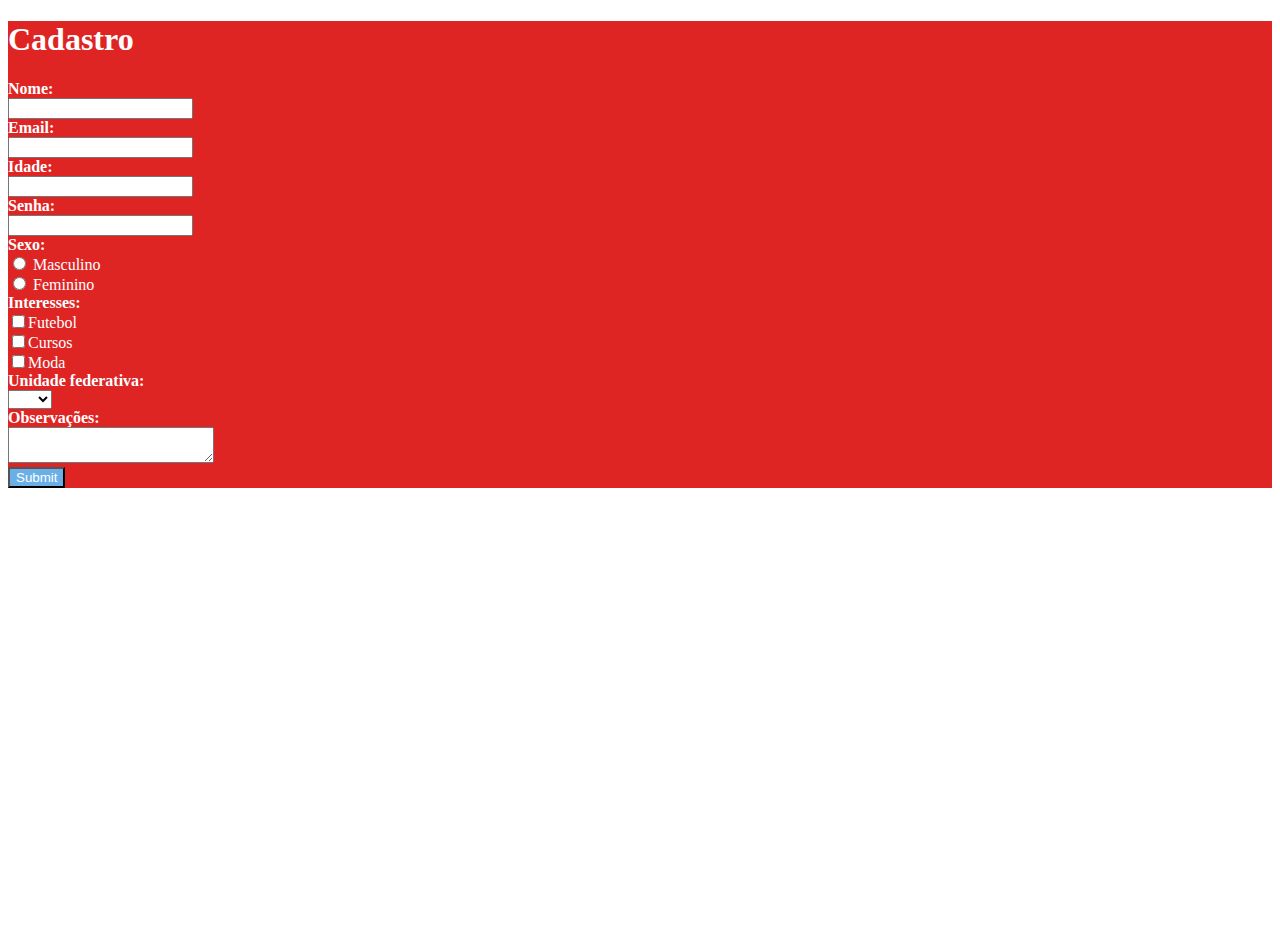
==== index.html @ 58a65c4a "Add files via upload" ====
<!DOCTYPE html>
<html lang="pt-br">
<head>
    <meta charset="UTF-8">
    <meta name="viewport" content="width=device-width, initial-scale=1.0">
    <link href="https://cdn.jsdelivr.net/npm/bootstrap@5.3.1/dist/css/bootstrap.min.css" rel="stylesheet" integrity="sha384-4bw+/aepP/YC94hEpVNVgiZdgIC5+VKNBQNGCHeKRQN+PtmoHDEXuppvnDJzQIu9" crossorigin="anonymous">
    <link rel="stylesheet" type="text/css" href="../exercicio1/style.css">
    <title>Formulário</title>
</head>
<body>
    <div id="principiodavida" >
        <div id="preensado"class="d-flex position-absolute top-50 start-50 translate-middle border border-4 border border-black p-4 justify-content-center rounded">
            <form action="script.php" method="post">
                <h1>Cadastro</h1>
                <b>Nome:</b><br>
                <input type="text" name="Nome" class="border-black border-2 rounded"><br>
                <b>Email:</b><br>
                <input type="email" name="Email" class="border-black border-2 rounded"><br>
                <b>Idade:</b><br>
                <input type="number" name="Idade" class="border-black border-2 rounded"><br>
                <b>Senha:</b><br>
                <input type="password" name="Senha" class="border-black border-2 rounded"><br>
                <b>Sexo:</b><br>
                <input type="radio" name="Sexo" value="Masculino"> Masculino<br>
                <input type="radio" name="Sexo" value="Feminino"> Feminino<br>
                <b>Interesses:</b><br>
                <input type="checkbox" name="Interesses" value="1">Futebol<br>
                <input type="checkbox" name="Interesses" value="2">Cursos<br>
                <input type="checkbox" name="Interesses" value="1">Moda<br>
                <b>Unidade federativa:</b><br>
                <select name="UF" class="border-black border-2 rounded">
                    <option></option>
                    <option>AC</option>
                    <option>AL</option>
                    <option>AP</option>
                    <option>AM</option>
                    <option>BA</option>
                    <option>CE</option>
                    <option>DF</option>
                    <option>ES</option>
                    <option>GO</option>
                    <option>MA</option>
                    <option>MT</option>
                    <option>MS</option>
                    <option>MG</option>
                    <option>PA</option>
                    <option>PB</option>
                    <option>PR</option>
                    <option>PE</option>
                    <option>PI</option>
                    <option>RJ</option>
                    <option>RN</option>
                    <option>RS</option>
                    <option>RO</option>
                    <option>RR</option>
                    <option>SC</option>
                    <option>SP</option>
                    <option>SE</option>
                    <option>TO</option>
                </select><br>
                <b>Observações:</b><br>
                <textarea class="border-black border-2 rounded" style="width: 200px">

                </textarea><br>
                <input id="botao" type="submit" name="Cadastrar" class="border-black border-1 rounded property-bottom col-12">
            </form>
    </div>
    </div>
    
<style>   

    #principiodavida{
        height: 100vh;
    }
    #preensado{
        background-color: #df2424; 
        color: white;
    }
    #botao{
        color: white;
        background-color: rgb(107, 175, 231);
    }
    h1{
        color: rgb(255, 255, 255);
    }
</style> 
</body>
</html>
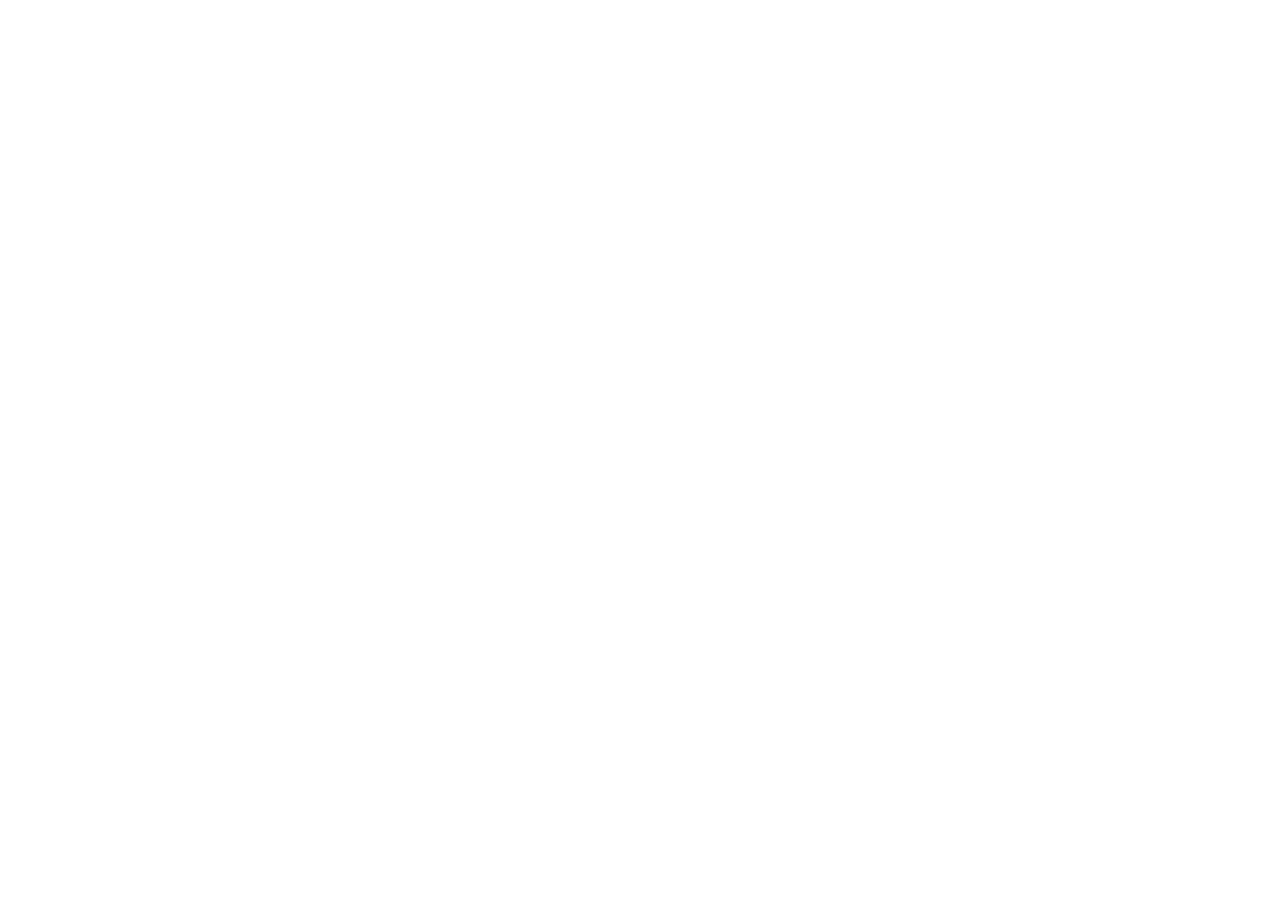
==== commit a4af59a0: "sadsa" ====
--- a/index.html
+++ b/index.html
@@ -1,88 +1,13 @@
-<!DOCTYPE html>
-<html lang="pt-br">
-<head>
-    <meta charset="UTF-8">
-    <meta name="viewport" content="width=device-width, initial-scale=1.0">
-    <link href="https://cdn.jsdelivr.net/npm/bootstrap@5.3.1/dist/css/bootstrap.min.css" rel="stylesheet" integrity="sha384-4bw+/aepP/YC94hEpVNVgiZdgIC5+VKNBQNGCHeKRQN+PtmoHDEXuppvnDJzQIu9" crossorigin="anonymous">
-    <link rel="stylesheet" type="text/css" href="../exercicio1/style.css">
-    <title>Formulário</title>
-</head>
-<body>
-    <div id="principiodavida" >
-        <div id="preensado"class="d-flex position-absolute top-50 start-50 translate-middle border border-4 border border-black p-4 justify-content-center rounded">
-            <form action="script.php" method="post">
-                <h1>Cadastro</h1>
-                <b>Nome:</b><br>
-                <input type="text" name="Nome" class="border-black border-2 rounded"><br>
-                <b>Email:</b><br>
-                <input type="email" name="Email" class="border-black border-2 rounded"><br>
-                <b>Idade:</b><br>
-                <input type="number" name="Idade" class="border-black border-2 rounded"><br>
-                <b>Senha:</b><br>
-                <input type="password" name="Senha" class="border-black border-2 rounded"><br>
-                <b>Sexo:</b><br>
-                <input type="radio" name="Sexo" value="Masculino"> Masculino<br>
-                <input type="radio" name="Sexo" value="Feminino"> Feminino<br>
-                <b>Interesses:</b><br>
-                <input type="checkbox" name="Interesses" value="1">Futebol<br>
-                <input type="checkbox" name="Interesses" value="2">Cursos<br>
-                <input type="checkbox" name="Interesses" value="1">Moda<br>
-                <b>Unidade federativa:</b><br>
-                <select name="UF" class="border-black border-2 rounded">
-                    <option></option>
-                    <option>AC</option>
-                    <option>AL</option>
-                    <option>AP</option>
-                    <option>AM</option>
-                    <option>BA</option>
-                    <option>CE</option>
-                    <option>DF</option>
-                    <option>ES</option>
-                    <option>GO</option>
-                    <option>MA</option>
-                    <option>MT</option>
-                    <option>MS</option>
-                    <option>MG</option>
-                    <option>PA</option>
-                    <option>PB</option>
-                    <option>PR</option>
-                    <option>PE</option>
-                    <option>PI</option>
-                    <option>RJ</option>
-                    <option>RN</option>
-                    <option>RS</option>
-                    <option>RO</option>
-                    <option>RR</option>
-                    <option>SC</option>
-                    <option>SP</option>
-                    <option>SE</option>
-                    <option>TO</option>
-                </select><br>
-                <b>Observações:</b><br>
-                <textarea class="border-black border-2 rounded" style="width: 200px">
-
-                </textarea><br>
-                <input id="botao" type="submit" name="Cadastrar" class="border-black border-1 rounded property-bottom col-12">
-            </form>
-    </div>
-    </div>
-    
-<style>   
-
-    #principiodavida{
-        height: 100vh;
-    }
-    #preensado{
-        background-color: #df2424; 
-        color: white;
-    }
-    #botao{
-        color: white;
-        background-color: rgb(107, 175, 231);
-    }
-    h1{
-        color: rgb(255, 255, 255);
-    }
-</style> 
-</body>
-</html>
+<!DOCTYPE html>
+<html lang="pt-br">
+<head>
+    <meta charset="UTF-8">
+    <meta name="viewport" content="width=device-width, initial-scale=1.0">
+     <link href="https://cdn.jsdelivr.net/npm/bootstrap@5.3.1/dist/css/bootstrap.min.css" rel="stylesheet" integrity="sha384-4bw+/aepP/YC94hEpVNVgiZdgIC5+VKNBQNGCHeKRQN+PtmoHDEXuppvnDJzQIu9" crossorigin="anonymous">
+    <link rel="stylesheet" type="text/css" href="../exercicio3/style.css">
+    <title>Document</title>
+</head>
+<body>
+    
+</body>
+</html>